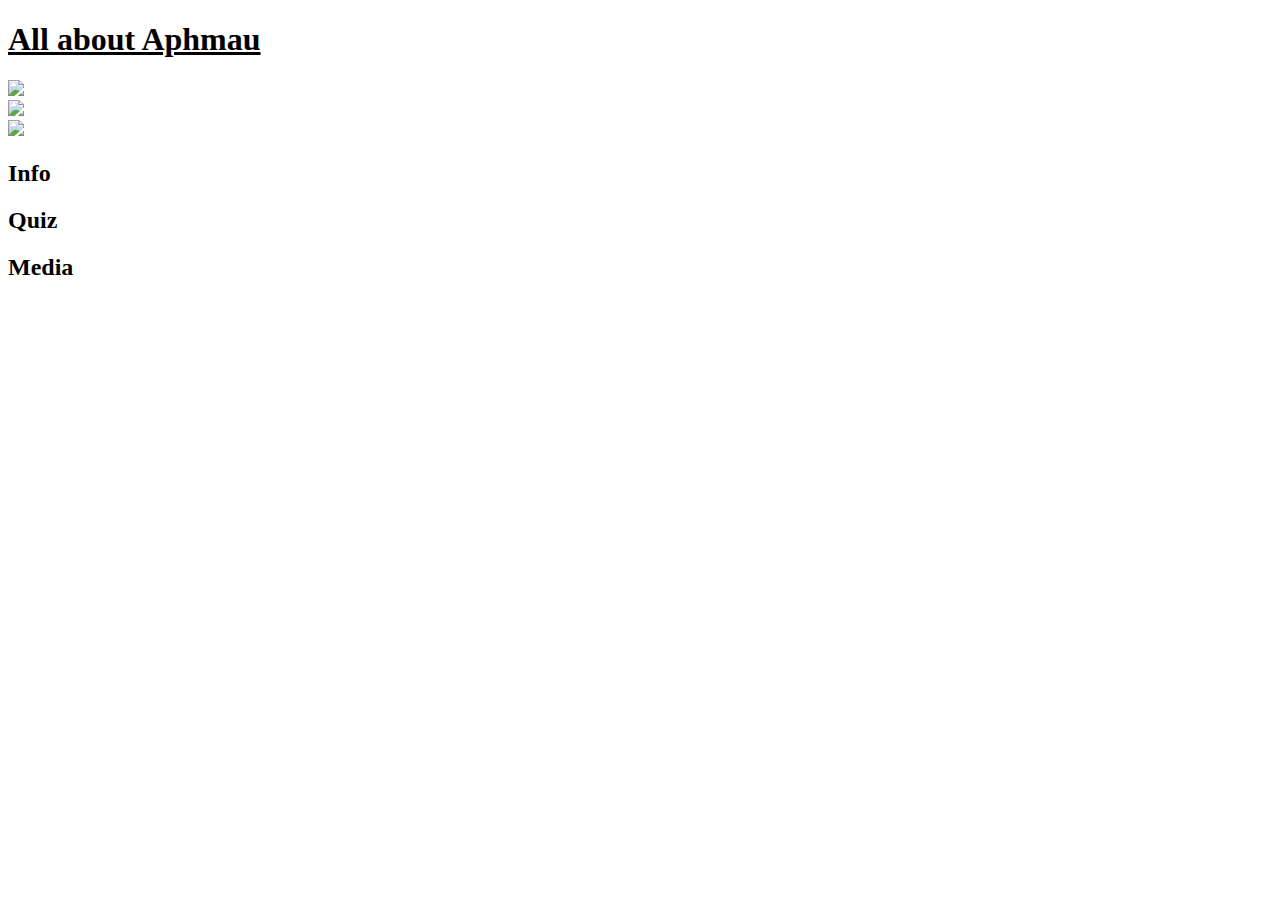
==== index.html @ ab044de7 "Create index.html" ====
<!DOCTYPE html>
<html lang="en">

<head>
    <meta charset="UTF-8">
    <meta name="viewport" content="width=device-width, initial-scale=1.0">
    <link rel="stylesheet" href="index.Background.css">
    <link rel="preconnect" href="https://fonts.googleapis.com">
    <link rel="preconnect" href="https://fonts.gstatic.com" crossorigin>
    <link href="https://fonts.googleapis.com/css2?family=Playwrite+AT:ital,wght@0,100..400;1,100..400&display=swap" rel="stylesheet">
    <link rel="preconnect" href="https://fonts.googleapis.com">
    <link rel="preconnect" href="https://fonts.gstatic.com" crossorigin>
    <link href="https://fonts.googleapis.com/css2?family=Pixelify+Sans:wght@400..700&display=swap" rel="stylesheet">
    <link rel="preconnect" href="https://fonts.googleapis.com">
    <link rel="preconnect" href="https://fonts.gstatic.com" crossorigin>
    <link href="https://fonts.googleapis.com/css2?family=Roboto:ital,wght@0,100;0,300;0,400;0,500;0,700;0,900;1,100;1,300;1,400;1,500;1,700;1,900&display=swap" rel="stylesheet">
    <link rel="preconnect" href="https://fonts.googleapis.com">
    <link rel="preconnect" href="https://fonts.gstatic.com" crossorigin>
    <link href="https://fonts.googleapis.com/css2?family=Anton&display=swap" rel="stylesheet">
    <link rel="icon" type="image/x-icon" href="Icons/favicon.ico">
    <title>All About Aphmau</title>
</head>

<body>
    <div class="r3">
        <u> <h1 class="Titel";> All about Aphmau </h1> </u>   
    </div>
    <div class="r3">
        <div class="c3">
            <a href="infos.html"> <img src="https://xforgeassets001.xboxlive.com/pf-namespace-b63a0803d3653643/634ced57-da80-4cfd-a7b2-2523af5d6467/cc_Thumbnail_0.jpg"> </a>
        </div>
        <div class="c3">
            <a href="quiz.html"> <img src="https://onedrive.live.com/embed?resid=FB2B769EC8CC7929%2171151&authkey=%21AGC4y9GhAokk3sY&width=800&height=450"> </a>
        </div>
        <div class="c3">
            <a href="media.html"> <img src="https://encrypted-tbn0.gstatic.com/images?q=tbn:ANd9GcTM__w94JbnKFUs43GTDCduID-RJODnqeHCEA&s"> </a>
        </div>
    </div>
     <div class="r3">
        <div class="c3">
            <h2 class="Info"> Info </h2> 
        </div>
        <div class="c3">
            <h2 class="Quiz"> Quiz </h2>
        </div>
        <div class="c3">
            <h2 class="Media"> Media </h2>
        </div>
    </div>
</body>
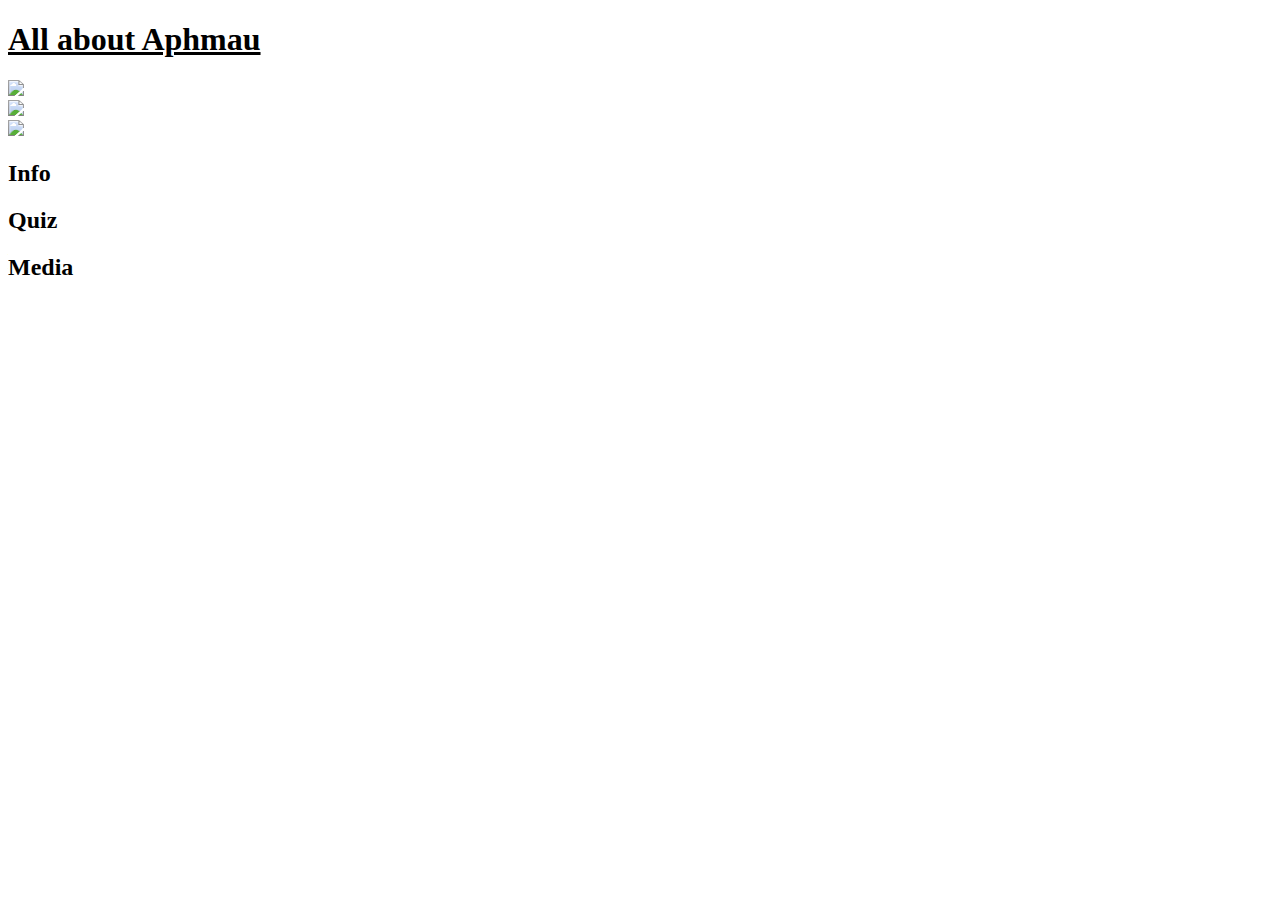
==== commit 33eaf839: "Update index.html" ====
--- a/index.html
+++ b/index.html
@@ -19,6 +19,15 @@
     <link href="https://fonts.googleapis.com/css2?family=Anton&display=swap" rel="stylesheet">
     <link rel="icon" type="image/x-icon" href="Icons/favicon.ico">
     <title>All About Aphmau</title>
+    <!-- Google tag (gtag.js) -->
+    <script async src="https://www.googletagmanager.com/gtag/js?id=G-STC3L5E1JZ"></script>
+    <script>
+      window.dataLayer = window.dataLayer || [];
+      function gtag(){dataLayer.push(arguments);}
+      gtag('js', new Date());
+
+      gtag('config', 'G-STC3L5E1JZ');
+    </script>
 </head>
 
 <body>
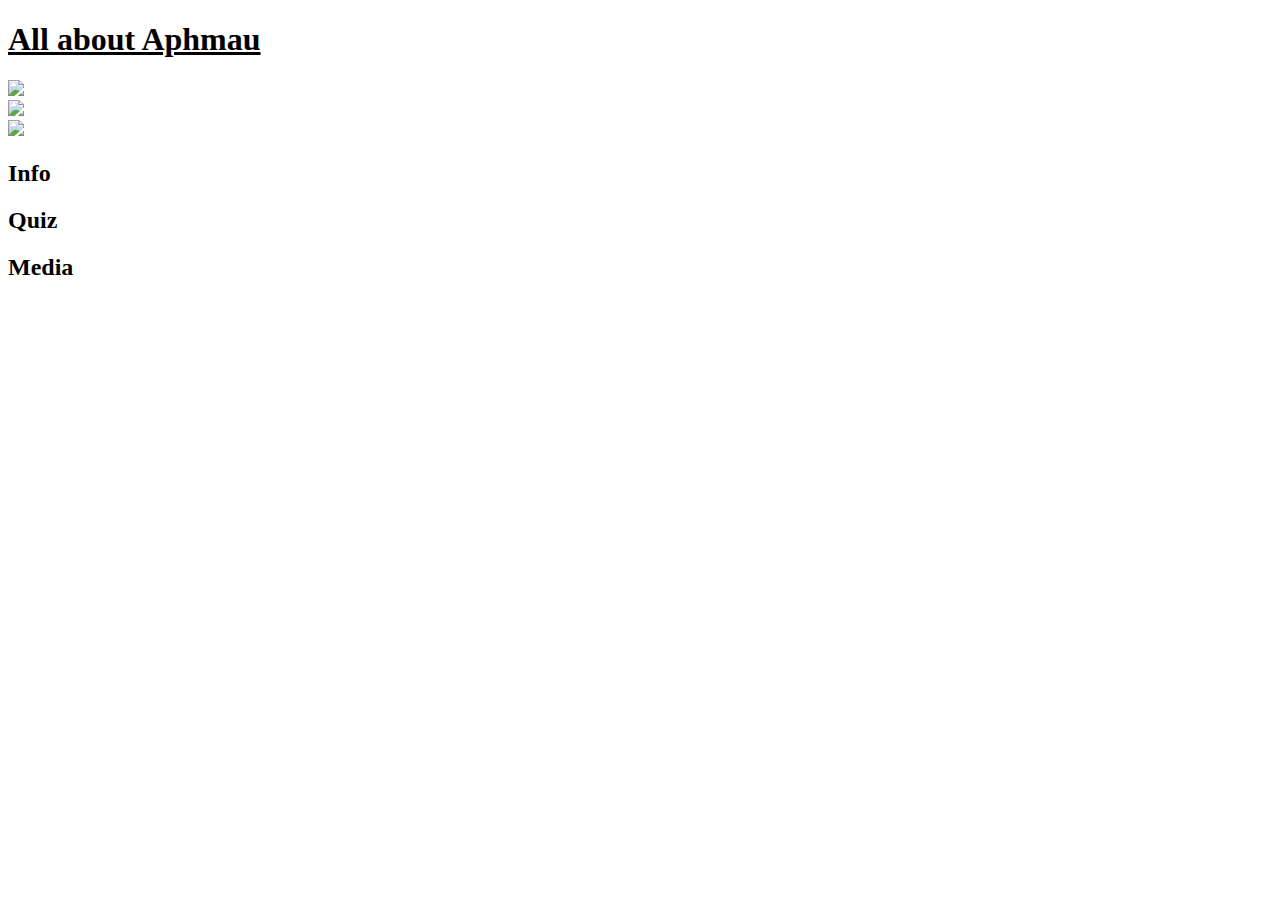
==== commit cff2fcb1: "Update index.html" ====
--- a/index.html
+++ b/index.html
@@ -36,10 +36,10 @@
     </div>
     <div class="r3">
         <div class="c3">
-            <a href="infos.html"> <img src="https://xforgeassets001.xboxlive.com/pf-namespace-b63a0803d3653643/634ced57-da80-4cfd-a7b2-2523af5d6467/cc_Thumbnail_0.jpg"> </a>
+            <a href="HTML/infos.html"> <img src="https://xforgeassets001.xboxlive.com/pf-namespace-b63a0803d3653643/634ced57-da80-4cfd-a7b2-2523af5d6467/cc_Thumbnail_0.jpg"> </a>
         </div>
         <div class="c3">
-            <a href="quiz.html"> <img src="https://onedrive.live.com/embed?resid=FB2B769EC8CC7929%2171151&authkey=%21AGC4y9GhAokk3sY&width=800&height=450"> </a>
+            <a href="HTML/quiz.html"> <img src="https://onedrive.live.com/embed?resid=FB2B769EC8CC7929%2171151&authkey=%21AGC4y9GhAokk3sY&width=800&height=450"> </a>
         </div>
         <div class="c3">
             <a href="media.html"> <img src="https://encrypted-tbn0.gstatic.com/images?q=tbn:ANd9GcTM__w94JbnKFUs43GTDCduID-RJODnqeHCEA&s"> </a>
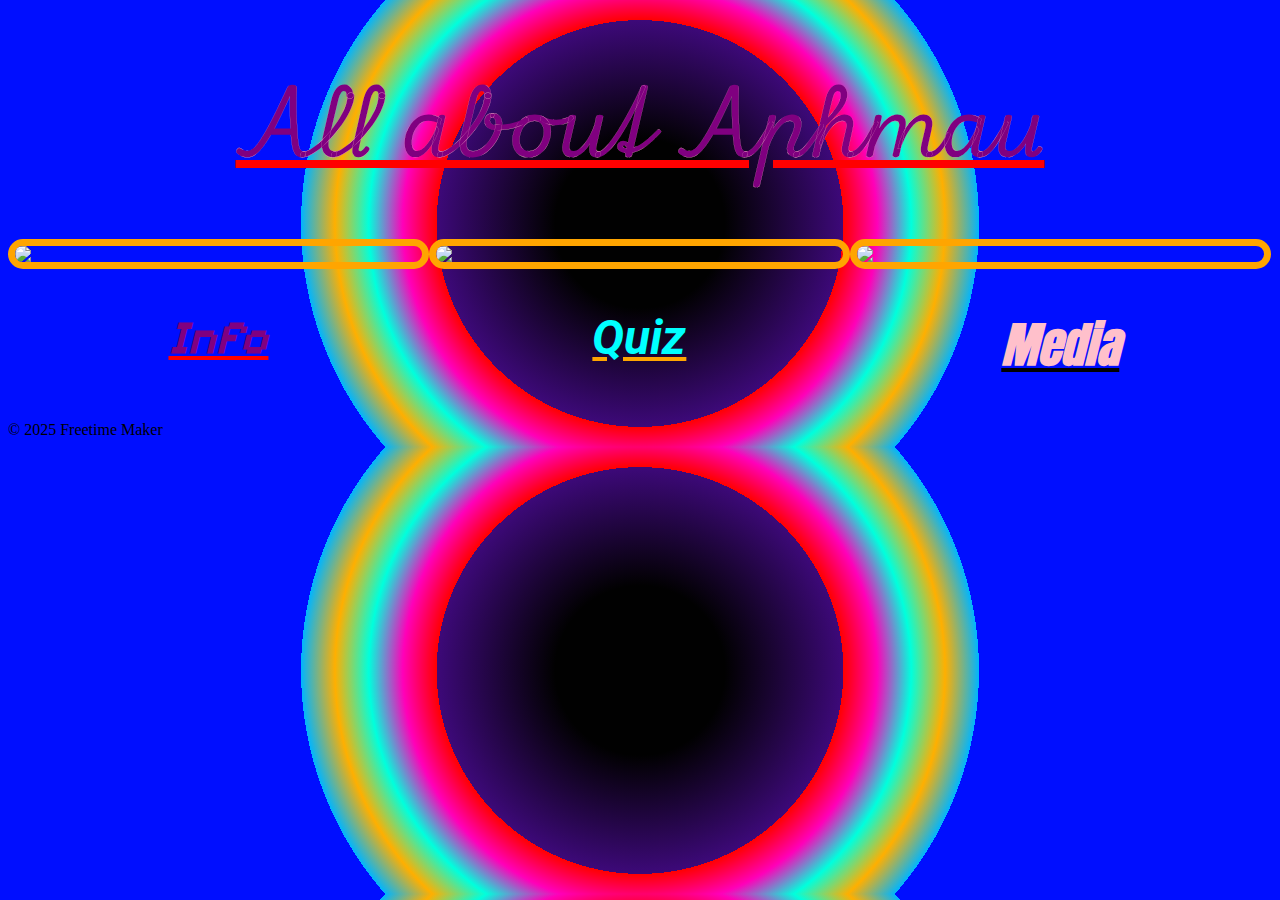
==== commit 23ef5f5a: "Added More" ====
--- a/index.html
+++ b/index.html
@@ -4,7 +4,7 @@
 <head>
     <meta charset="UTF-8">
     <meta name="viewport" content="width=device-width, initial-scale=1.0">
-    <link rel="stylesheet" href="index.Background.css">
+    <link rel="stylesheet" href="CSS/index.Background.css">
     <link rel="preconnect" href="https://fonts.googleapis.com">
     <link rel="preconnect" href="https://fonts.gstatic.com" crossorigin>
     <link href="https://fonts.googleapis.com/css2?family=Playwrite+AT:ital,wght@0,100..400;1,100..400&display=swap" rel="stylesheet">
@@ -39,10 +39,10 @@
             <a href="HTML/infos.html"> <img src="https://xforgeassets001.xboxlive.com/pf-namespace-b63a0803d3653643/634ced57-da80-4cfd-a7b2-2523af5d6467/cc_Thumbnail_0.jpg"> </a>
         </div>
         <div class="c3">
-            <a href="HTML/quiz.html"> <img src="https://onedrive.live.com/embed?resid=FB2B769EC8CC7929%2171151&authkey=%21AGC4y9GhAokk3sY&width=800&height=450"> </a>
+            <a href="HTML/quiz.html"> <img src="https://th.bing.com/th/id/OIP.kGBTD5PU8HDKLszbFR5MXgHaFe?rs=1&pid=ImgDetMain"> </a>
         </div>
         <div class="c3">
-            <a href="media.html"> <img src="https://encrypted-tbn0.gstatic.com/images?q=tbn:ANd9GcTM__w94JbnKFUs43GTDCduID-RJODnqeHCEA&s"> </a>
+            <a href="HTML/media.html"> <img src="https://encrypted-tbn0.gstatic.com/images?q=tbn:ANd9GcTM__w94JbnKFUs43GTDCduID-RJODnqeHCEA&s"> </a>
         </div>
     </div>
      <div class="r3">
@@ -56,4 +56,7 @@
             <h2 class="Media"> Media </h2>
         </div>
     </div>
+    <footer>
+        &copy; 2025 Freetime Maker
+    </footer>
 </body>
--- a/CSS/index.Background.css
+++ b/CSS/index.Background.css
@@ -0,0 +1,89 @@
+body {
+    background: radial-gradient(
+        circle,
+        rgb(1,1,1,1) 12.5%,
+        rgb(61,9,121,1) 30%,
+        rgb(255,0,0,1) 25%,
+        rgb(255,0,185,1) 35%,
+        rgb(0, 255, 221) 40%,
+        rgb(255,175,0,1) 45%,
+        rgb(0,181,255,1) 50%,
+        rgb(0,14,255,1) 20%
+    );
+}
+
+.r3 {
+    width: 100%;
+    height: 33.3%;
+}
+
+.c3 {
+    width: 33.3%;
+    height: 100%;
+    position: relative;
+    float: left;
+}
+
+.Titel {
+    text-align: center;
+    font-size: 5em;
+    color: purple;
+    font-weight: bold;
+    font-style: italic;
+    text-decoration: underline;
+    text-decoration-color: red;
+    font-family: "Playwrite AT", cursive;
+    -webkit-text-stroke-color: pink;
+    -webkit-text-stroke-width: 0.125px;
+}
+
+img {
+    height: auto;
+    width: auto;
+    max-width: 100%;
+    max-height: 100%;
+    display: block;
+    margin-left: auto;
+    margin-right: auto;
+    border-radius: 200px;
+    border: 7px solid orange;
+}
+
+img:hover {
+    transform: scale(1.2);
+    transition: 1s;
+    box-shadow: 10px 10px 10px pink;
+}
+
+.Info {
+    text-align: center;
+    font-size: 3em;
+    color: purple;
+    font-weight: bold;
+    font-style: italic;
+    text-decoration: underline;
+    text-decoration-color: red;
+    font-family: "Pixelify Sans", sans-serif;
+}
+
+.Quiz {
+    text-align: center;
+    font-size: 3em;
+    color: aqua;
+    font-weight: bold;
+    font-style: italic;
+    text-decoration: underline;
+    text-decoration-color: orange;
+    font-family: "Roboto", sans-serif;
+}
+
+.Media {
+    text-align: center;
+    font-size: 3em;
+    color: pink;
+    font-weight: bold;
+    font-style: italic;
+    text-decoration: underline;
+    text-decoration-color: black;
+    font-family: "Anton", sans-serif;
+}